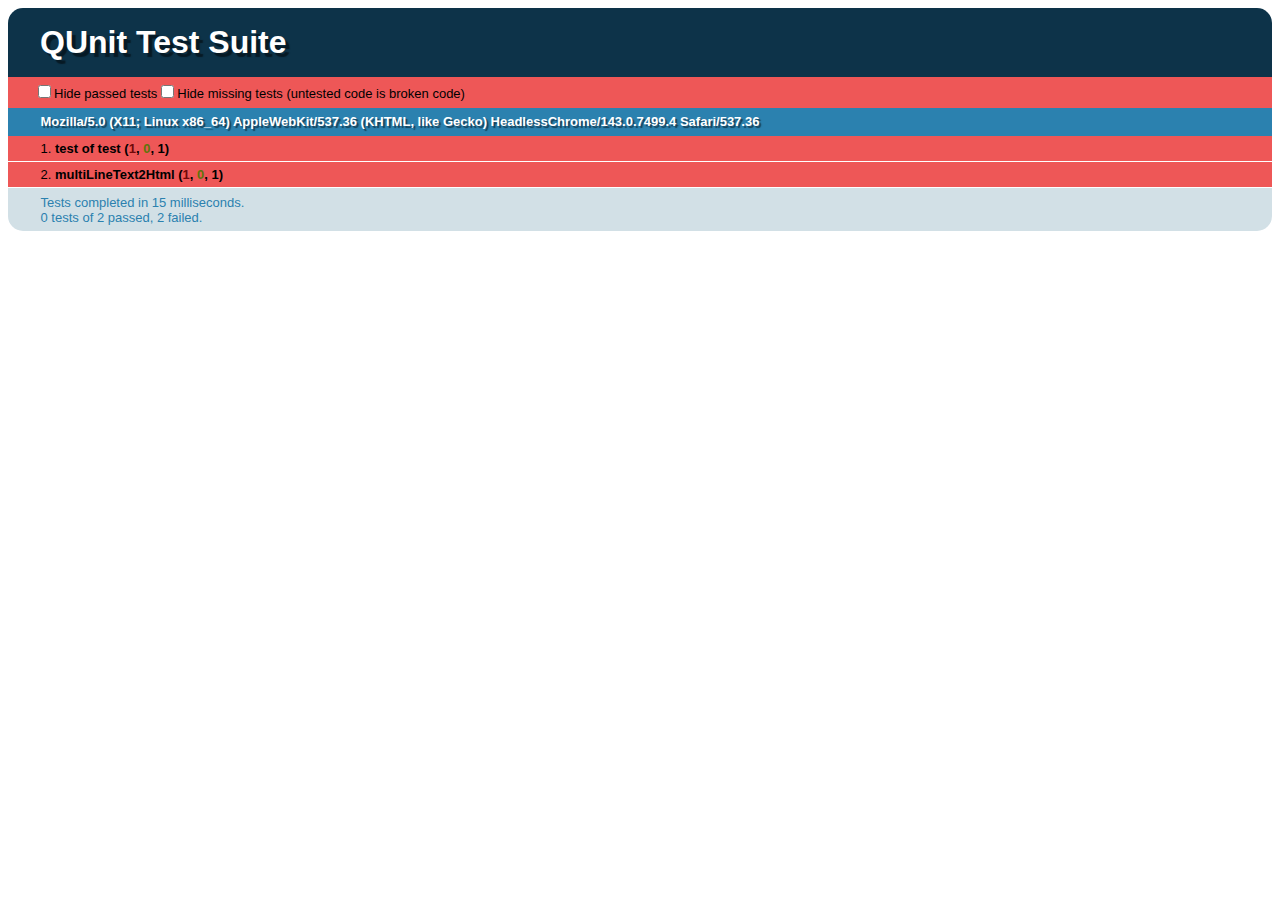
==== js/jquery-qunit-8335605/test/index.html @ 64eb7ca5 "initial commit" ====
<!DOCTYPE html>
<html>
<head>
	<title>QUnit Test Suite</title>
	<meta charset="UTF-8">
	<link rel="stylesheet" href="../qunit/qunit.css" type="text/css" media="screen">
	<script type="text/javascript" src="../../jquery-1.4.2.min.js"></script>
	<script type="text/javascript" src="../../jquery-ui-1.8.2.custom.min.js"></script>
	<script type="text/javascript" src="../qunit/qunit.js"></script>
	<script type="text/javascript" src="../../bbs.js"></script>
	<script type="text/javascript" src="test-bbs.js"></script>
</head>
<body>
	<h1 id="qunit-header">QUnit Test Suite</h1>
	<h2 id="qunit-banner"></h2>
	<div id="qunit-testrunner-toolbar"></div>
	<h2 id="qunit-userAgent"></h2>
	<ol id="qunit-tests"></ol>
</body>
</html>
---- js/jquery-qunit-8335605/qunit/qunit.css ----
ol#qunit-tests {
	font-family:"Helvetica Neue Light", "HelveticaNeue-Light", "Helvetica Neue", Calibri, Helvetica, Arial;
	margin:0;
	padding:0;
	list-style-position:inside;

	font-size: smaller;
}
ol#qunit-tests li{
	padding:0.4em 0.5em 0.4em 2.5em;
	border-bottom:1px solid #fff;
	font-size:small;
	list-style-position:inside;
}
ol#qunit-tests li ol{
	box-shadow: inset 0px 2px 13px #999;
	-moz-box-shadow: inset 0px 2px 13px #999;
	-webkit-box-shadow: inset 0px 2px 13px #999;
	margin-top:0.5em;
	margin-left:0;
	padding:0.5em;
	background-color:#fff;
	border-radius:15px;
	-moz-border-radius: 15px;
	-webkit-border-radius: 15px;
}
ol#qunit-tests li li{
	border-bottom:none;
	margin:0.5em;
	background-color:#fff;
	list-style-position: inside;
	padding:0.4em 0.5em 0.4em 0.5em;
}

ol#qunit-tests li li.pass{
	border-left:26px solid #C6E746;
	background-color:#fff;
	color:#5E740B;
}
ol#qunit-tests li li.fail{
	border-left:26px solid #EE5757;
	background-color:#fff;
	color:#710909;
}
ol#qunit-tests li.pass{
	background-color:#D2E0E6;
	color:#528CE0;
}
ol#qunit-tests li.fail{
	background-color:#EE5757;
	color:#000;
}
ol#qunit-tests li.pass span.test-name{
	color: #366097;
}
ol#qunit-tests li.fail span.test-name{
	color: #000000;
}
ol#qunit-tests li.pass span.module-name{

}
ol#qunit-tests li.fail span.module-name{
	color: #000000;
}
ol#qunit-tests li li.fail span.test-actual {
	color: #EE5757;
}
ol#qunit-tests li li.pass span.test-expected {
	color: #999999;
}
ol#qunit-tests li li.pass span.test-actual {
	color: #999999;
}
ol#qunit-tests li li.fail span.test-expected {
	color: green;
}
ol#qunit-tests li strong {
	cursor:pointer;
}
h1#qunit-header{
	background-color:#0d3349;
	margin:0;
	padding:0.5em 0 0.5em 1em;
	color:#fff;
	font-family:"Helvetica Neue Light", "HelveticaNeue-Light", "Helvetica Neue", Calibri, Helvetica, Arial;
	border-top-right-radius:15px;
	border-top-left-radius:15px;
	-moz-border-radius-topright:15px;
	-moz-border-radius-topleft:15px;
	-webkit-border-top-right-radius:15px;
	-webkit-border-top-left-radius:15px;
	text-shadow: rgba(0, 0, 0, 0.5) 4px 4px 1px;
}
h2#qunit-banner{
	font-family:"Helvetica Neue Light", "HelveticaNeue-Light", "Helvetica Neue", Calibri, Helvetica, Arial;
	height:5px;
	margin:0;
	padding:0;
}
h2#qunit-banner.qunit-pass{
	background-color:#C6E746;
}
h2#qunit-banner.qunit-fail, #qunit-testrunner-toolbar {
	background-color:#EE5757;
}
#qunit-testrunner-toolbar {
	font-family:"Helvetica Neue Light", "HelveticaNeue-Light", "Helvetica Neue", Calibri, Helvetica, Arial;
	padding:0;
	/*width:80%;*/
	padding:0em 0 0.5em 2em;
	font-size: small;
}
h2#qunit-userAgent {
	font-family:"Helvetica Neue Light", "HelveticaNeue-Light", "Helvetica Neue", Calibri, Helvetica, Arial;
	background-color:#2b81af;
	margin:0;
	padding:0;
	color:#fff;
	font-size: small;
	padding:0.5em 0 0.5em 2.5em;
	text-shadow: rgba(0, 0, 0, 0.5) 2px 2px 1px;
}
p#qunit-testresult{
	font-family:"Helvetica Neue Light", "HelveticaNeue-Light", "Helvetica Neue", Calibri, Helvetica, Arial;
	margin:0;
	font-size: small;
	color:#2b81af;
	border-bottom-right-radius:15px;
	border-bottom-left-radius:15px;
	-moz-border-radius-bottomright:15px;
	-moz-border-radius-bottomleft:15px;
	-webkit-border-bottom-right-radius:15px;
	-webkit-border-bottom-left-radius:15px;
	background-color:#D2E0E6;
	padding:0.5em 0.5em 0.5em 2.5em;
}
strong b.fail{
	color:#710909;
}
strong b.pass{
	color:#5E740B;
}
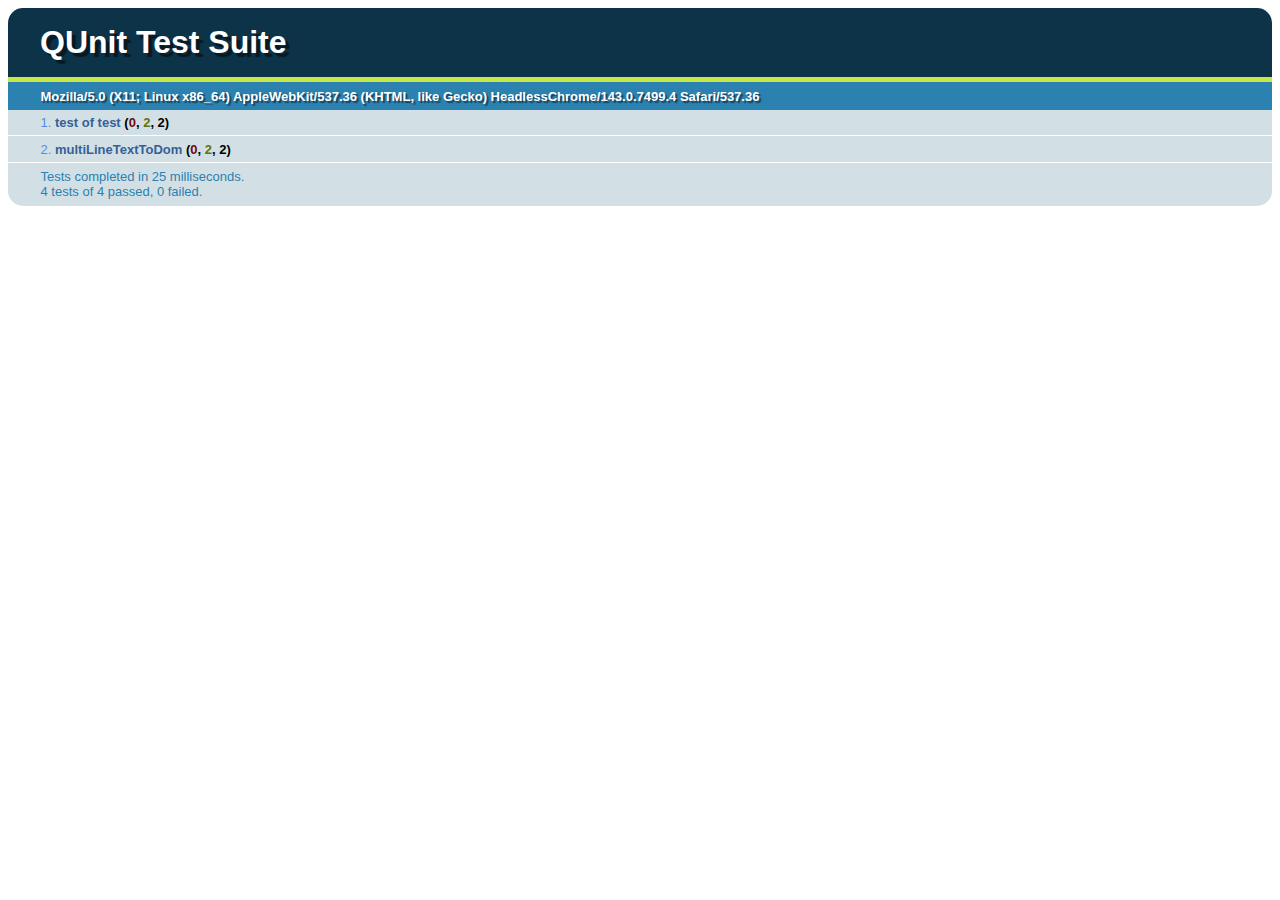
==== commit defa34d4: "add multiLineTextToDom and test" ====
--- a/js/jquery-qunit-8335605/test/index.html
+++ b/js/jquery-qunit-8335605/test/index.html
@@ -7,6 +7,7 @@
 	<script type="text/javascript" src="../../jquery-1.4.2.min.js"></script>
 	<script type="text/javascript" src="../../jquery-ui-1.8.2.custom.min.js"></script>
 	<script type="text/javascript" src="../qunit/qunit.js"></script>
+	<script type="text/javascript" src="../../je.js"></script>
 	<script type="text/javascript" src="../../bbs.js"></script>
 	<script type="text/javascript" src="test-bbs.js"></script>
 </head>
